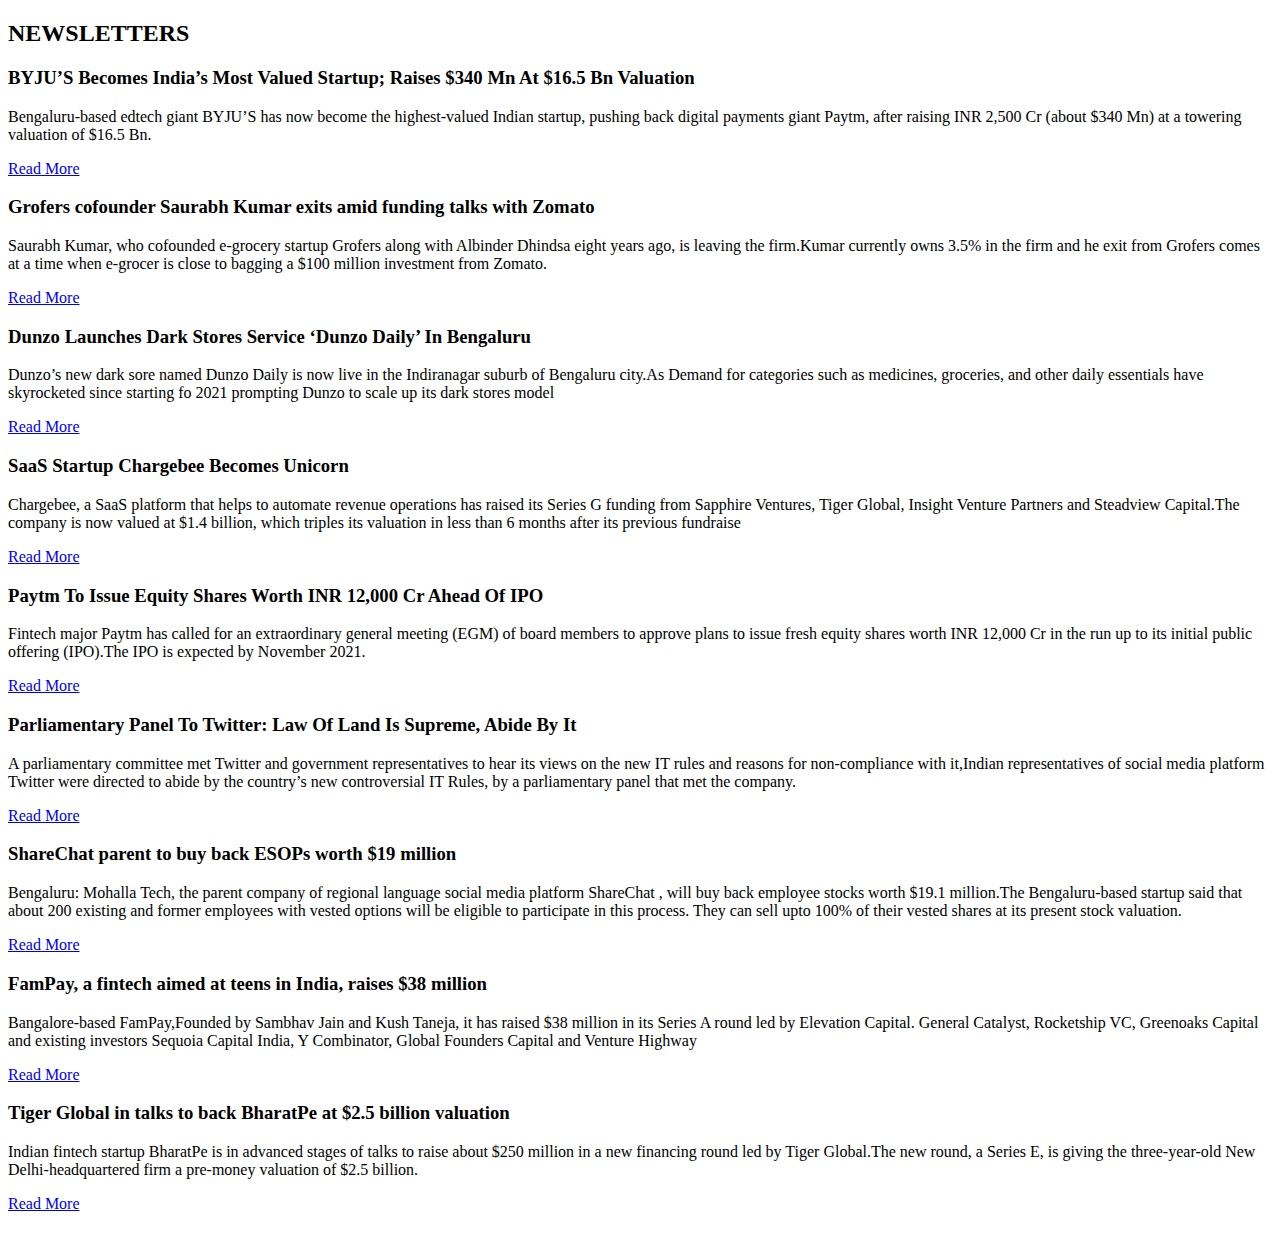
==== assets/index.html @ 57f7dd41 "a" ====
<!DOCTYPE html>
<html lang="en">
<head>
    <meta charset="UTF-8">
    <meta http-equiv="X-UA-Compatible" content="IE=edge">
    <meta name="viewport" content="width=device-width, initial-scale=1.0">
    <link rel="shortcut icon" type="image/jpg" href="images/e-cell.jpg"/>
    <link rel="stylesheet" href="style.css">
    <link href="https://fonts.googleapis.com/css?family=Open+Sans:300,300i,400,400i,600,600i,700,700i|Nunito:300,300i,400,400i,600,600i,700,700i|Poppins:300,300i,400,400i,500,500i,600,600i,700,700i" rel="stylesheet">
    <link href="assets/vendor/bootstrap/css/bootstrap.min.css" rel="stylesheet">
    <link href="assets/vendor/bootstrap-icons/bootstrap-icons.css" rel="stylesheet">
    <!-- <link href="assets/vendor/aos/aos.css" rel="stylesheet"> -->
    <link href="assets/vendor/remixicon/remixicon.css" rel="stylesheet">
    <link href="assets/vendor/swiper/swiper-bundle.min.css" rel="stylesheet">
    <link href="assets/vendor/glightbox/css/glightbox.min.css" rel="stylesheet">
</head>
<body>
   <section id="services" class="services">

      <div class="container" data-aos="fade-up">

        <header class="section-header">
          <h2 class="shiv">NEWSLETTERS</h2>
        
        </header>

        <div class="row gy-4">

          <div class="col-lg-4 col-md-6" data-aos="fade-up" data-aos-delay="200">
            <div class="service-box blue">
              <i class="ri-discuss-line icon"></i>
              <h3>BYJU’S Becomes India’s Most Valued Startup; Raises $340 Mn At $16.5 Bn Valuation</h3>
              <p>Bengaluru-based edtech giant BYJU’S has now become the highest-valued Indian startup, pushing back digital payments giant Paytm, after raising INR 2,500 Cr (about $340 Mn) at a towering valuation of $16.5 Bn.</p>
              <a href="https://inc42.com/buzz/byjus-becomes-indias-most-valued-startup-raises-340-mn-at-16-5-bn-valuation/" class="read-more" target="_blank"><span>Read More</span> <i class="bi bi-arrow-right"></i></a>
            </div>
          </div>

          <div class="col-lg-4 col-md-6" data-aos="fade-up" data-aos-delay="300">
            <div class="service-box orange">
              <i class="ri-discuss-line icon"></i>
              <h3>Grofers cofounder Saurabh Kumar exits amid funding talks with Zomato</h3>
              <p>Saurabh Kumar, who cofounded e-grocery startup Grofers along with Albinder Dhindsa eight years ago, is leaving the firm.Kumar currently owns 3.5% in the firm and he exit from Grofers comes at a time when e-grocer is close to bagging a $100 million investment from Zomato.</p>
              <a href="https://m.economictimes.com/tech/startups/grofers-cofounder-saurabh-kumar-exits-amid-zomato-funding-talks/amp_articleshow/83633097.cms" target="_blank" class="read-more"><span>Read More</span> <i class="bi bi-arrow-right"></i></a>
            </div>
          </div>

          <div class="col-lg-4 col-md-6" data-aos="fade-up" data-aos-delay="400">
            <div class="service-box green">
              <i class="ri-discuss-line icon"></i>
              <h3>Dunzo Launches Dark Stores Service ‘Dunzo Daily’ In Bengaluru</h3>
              <p>Dunzo’s new dark sore named Dunzo Daily is now live in the Indiranagar suburb of Bengaluru city.As Demand for categories such as medicines, groceries, and other daily essentials have skyrocketed since starting fo 2021 prompting Dunzo to scale up its dark stores model</p>
              <a href="https://inc42.com/buzz/dunzo-launches-dark-stores-service-dunzo-daily-in-bengaluru/?itm_source=inc42-news-round&itm_medium=website&itm_campaign=news-round" class="read-more" target="_blank"><span>Read More</span> <i class="bi bi-arrow-right"></i></a>
            </div>
          </div>

          <div class="col-lg-4 col-md-6" data-aos="fade-up" data-aos-delay="500">
            <div class="service-box red">
              <i class="ri-discuss-line icon"></i>
              <h3>SaaS Startup Chargebee Becomes Unicorn</h3>
              <p>Chargebee, a SaaS platform that helps to automate revenue operations has raised its Series G funding from Sapphire Ventures, Tiger Global, Insight Venture Partners and Steadview Capital.The company is now valued at $1.4 billion, which triples its valuation in less than 6 months after its previous fundraise</p>
              <a href="https://inc42.com/buzz/saas-startup-chargebee-becomes-unicorn-triples-valuation-in-125-mn-series-g/" class="read-more" target="_blank"><span>Read More</span> <i class="bi bi-arrow-right"></i></a>
            </div>
          </div>

          <div class="col-lg-4 col-md-6" data-aos="fade-up" data-aos-delay="600">
            <div class="service-box purple">
              <i class="ri-discuss-line icon"></i>
              <h3>Paytm To Issue Equity Shares Worth INR 12,000 Cr Ahead Of IPO</h3>
              <p>Fintech major Paytm has called for an extraordinary general meeting (EGM) of board members to approve plans to issue fresh equity shares worth INR 12,000 Cr in the run up to its initial public offering (IPO).The IPO is expected by November 2021.</p>
              <a href="https://inc42.com/buzz/paytm-to-issue-equity-shares-worth-inr-12000-cr-ahead-of-ipo/" class="read-more" target="_blank"><span>Read More</span> <i class="bi bi-arrow-right"></i></a>
            </div>
          </div>

          <div class="col-lg-4 col-md-6" data-aos="fade-up" data-aos-delay="700">
            <div class="service-box pink">
              <i class="ri-discuss-line icon"></i>
              <h3>Parliamentary Panel To Twitter: Law Of Land Is Supreme, Abide By It</h3>
              <p>A parliamentary committee met Twitter and government representatives to hear its views on the new IT rules and reasons for non-compliance with it,Indian representatives of social media platform Twitter were directed to abide by the country’s new controversial IT Rules, by a parliamentary panel that met the company.</p>
              <a href="https://inc42.com/buzz/parliamentary-panel-to-twitter-law-of-land-is-supreme-abide-by-it/?itm_source=inc42-news-round&itm_medium=website&itm_campaign=news-round" target="_blank"class="read-more"><span>Read More</span> <i class="bi bi-arrow-right"></i></a>
            </div>
          </div>
          <div class="col-lg-4 col-md-6" data-aos="fade-up" data-aos-delay="600">
            <div class="service-box purple">
              <i class="ri-discuss-line icon"></i>
              <h3>ShareChat parent to buy back ESOPs worth $19 million</h3>
              <p>Bengaluru: Mohalla Tech, the parent company of regional language social media platform ShareChat , will buy back employee stocks worth $19.1 million.The Bengaluru-based startup said that about 200 existing and former employees with vested options will be eligible to participate in this process. They can sell upto 100% of their vested shares at its present stock valuation.</p>
              <a href="https://m.economictimes.com/tech/startups/sharechat-parent-to-buy-back-esops-worth-19-million/amp_articleshow/83627290.cms" target="_blank"class="read-more"><span>Read More</span> <i class="bi bi-arrow-right"></i></a>
            </div>
          </div>
          
          <div class="col-lg-4 col-md-6" data-aos="fade-up" data-aos-delay="500">
            <div class="service-box red">
              <i class="ri-discuss-line icon"></i>
              <h3>FamPay, a fintech aimed at teens in India, raises $38 million</h3>
              <p>Bangalore-based FamPay,Founded by Sambhav Jain and Kush Taneja, it has raised $38 million in its Series A round led by Elevation Capital. General Catalyst, Rocketship VC, Greenoaks Capital and existing investors Sequoia Capital India, Y Combinator, Global Founders Capital and Venture Highway</p>
              <a href="https://techcrunch.com/2021/06/15/fampay-a-fintech-aimed-at-teens-in-india-raises-38-million/" target="_blank" class="read-more"><span>Read More</span> <i class="bi bi-arrow-right"></i></a>
            </div>
          </div>
       
          <div class="col-lg-4 col-md-6" data-aos="fade-up" data-aos-delay="200">
            <div class="service-box blue">
              <i class="ri-discuss-line icon"></i>
              <h3>Tiger Global in talks to back BharatPe at $2.5 billion valuation</h3>
              <p>Indian fintech startup BharatPe is in advanced stages of talks to raise about $250 million in a new financing round led by Tiger Global.The new round, a Series E, is giving the three-year-old New Delhi-headquartered firm a pre-money valuation of $2.5 billion.</p>
              <a href="https://techcrunch.com/2021/06/18/tiger-global-in-talks-to-back-bharatpe-at-2-5-billion-valuation/" target="_blank" class="read-more"><span>Read More</span> <i class="bi bi-arrow-right"></i></a>
            </div>
          </div>
          
        </div>

      </div>
      
      <h1></h1>
    </section>
    
</body>
</html>
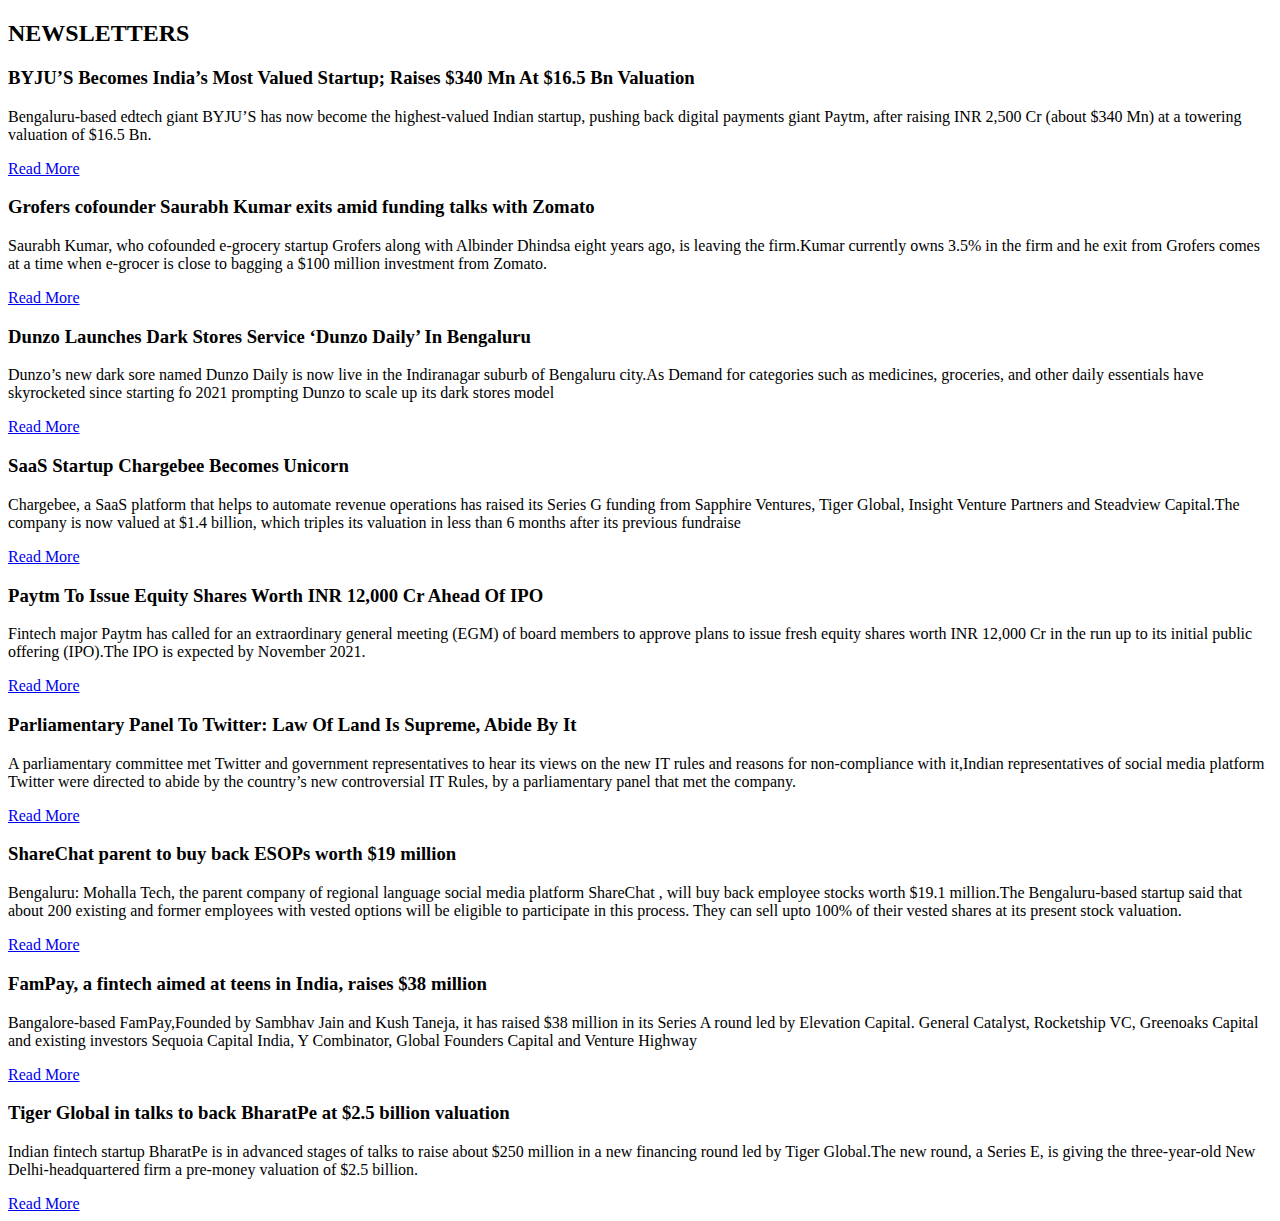
==== commit 6fa11e18: "a" ====
--- a/assets/index.html
+++ b/assets/index.html
@@ -110,7 +110,7 @@
 
       </div>
       
-      <h1></h1>
+      
     </section>
     
 </body>
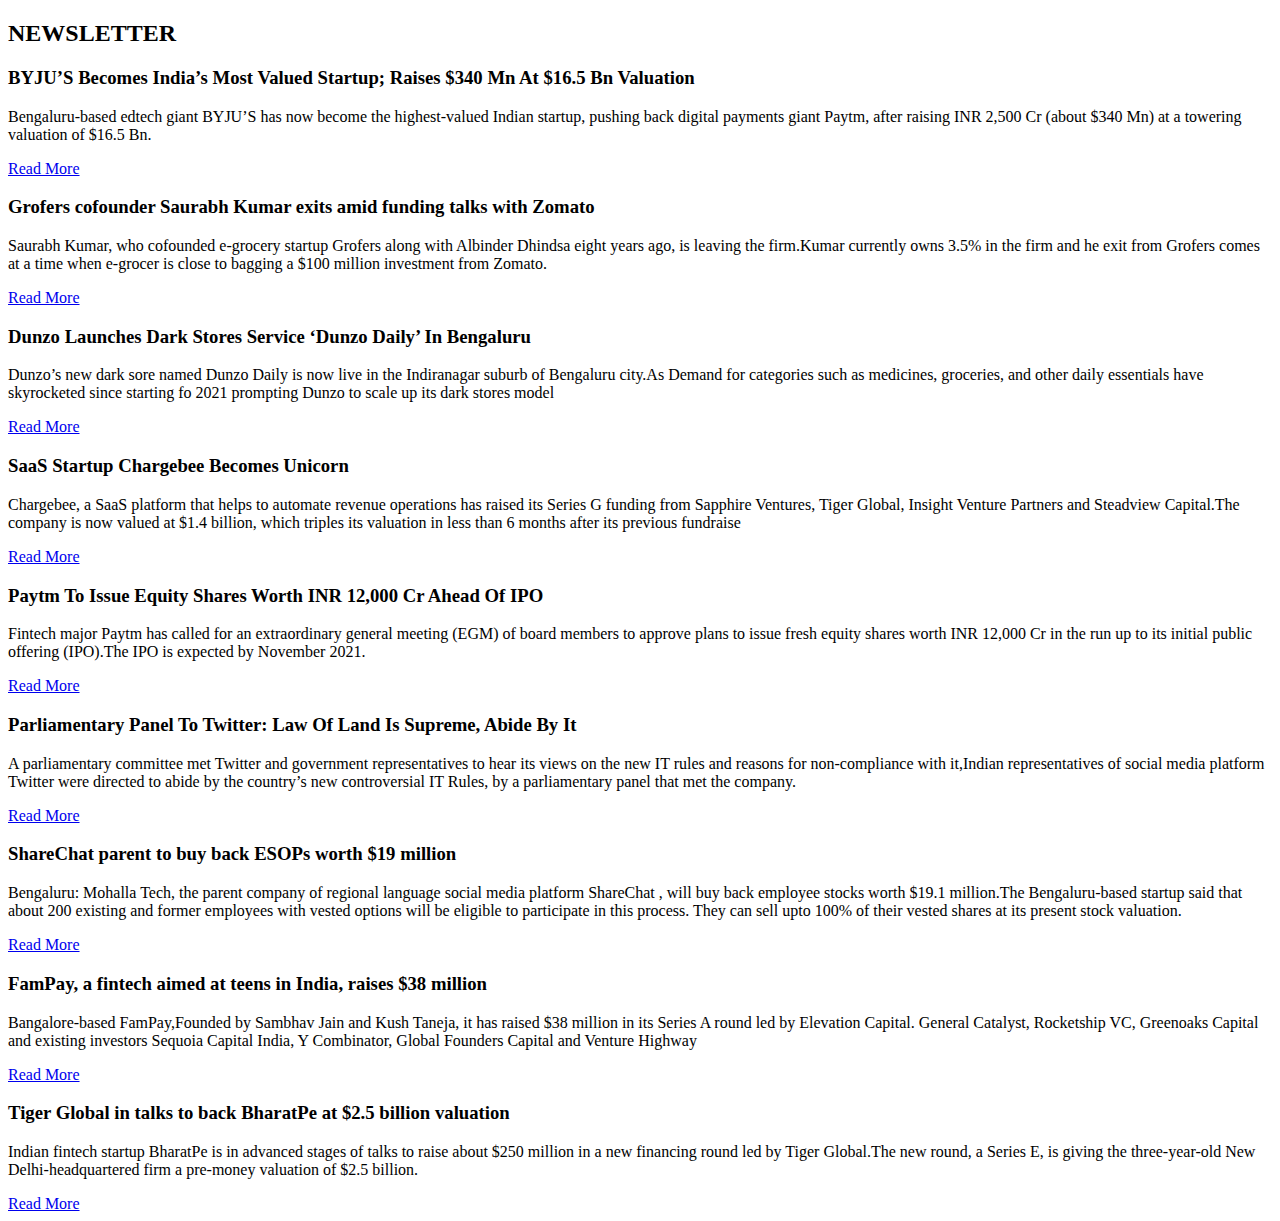
==== commit 7223f699: "this is message" ====
--- a/assets/index.html
+++ b/assets/index.html
@@ -20,8 +20,9 @@
       <div class="container" data-aos="fade-up">
 
         <header class="section-header">
-          <h2 class="shiv">NEWSLETTERS</h2>
+          <h2 class="shiv">NEWSLETTER</h2>
         
+          
         </header>
 
         <div class="row gy-4">
@@ -110,6 +111,7 @@
 
       </div>
       
+      <!-- this is it -->
       
     </section>
     
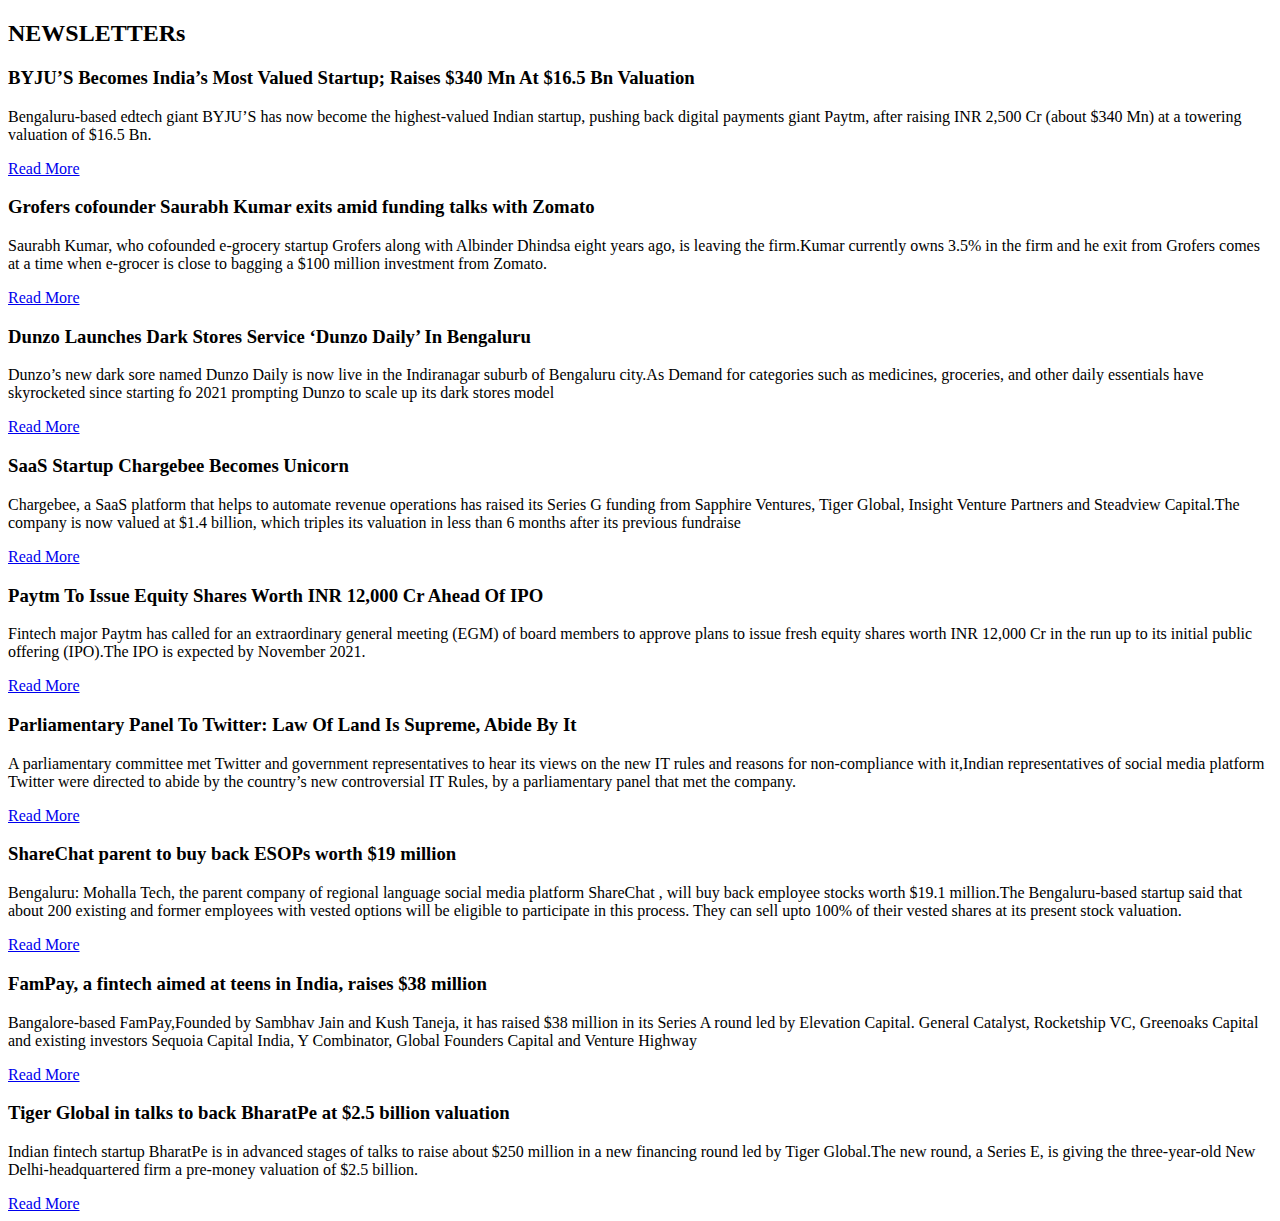
==== commit 666b89fa: "fix typo" ====
--- a/assets/index.html
+++ b/assets/index.html
@@ -20,7 +20,7 @@
       <div class="container" data-aos="fade-up">
 
         <header class="section-header">
-          <h2 class="shiv">NEWSLETTER</h2>
+          <h2 class="shiv">NEWSLETTERs</h2>
         
           
         </header>
